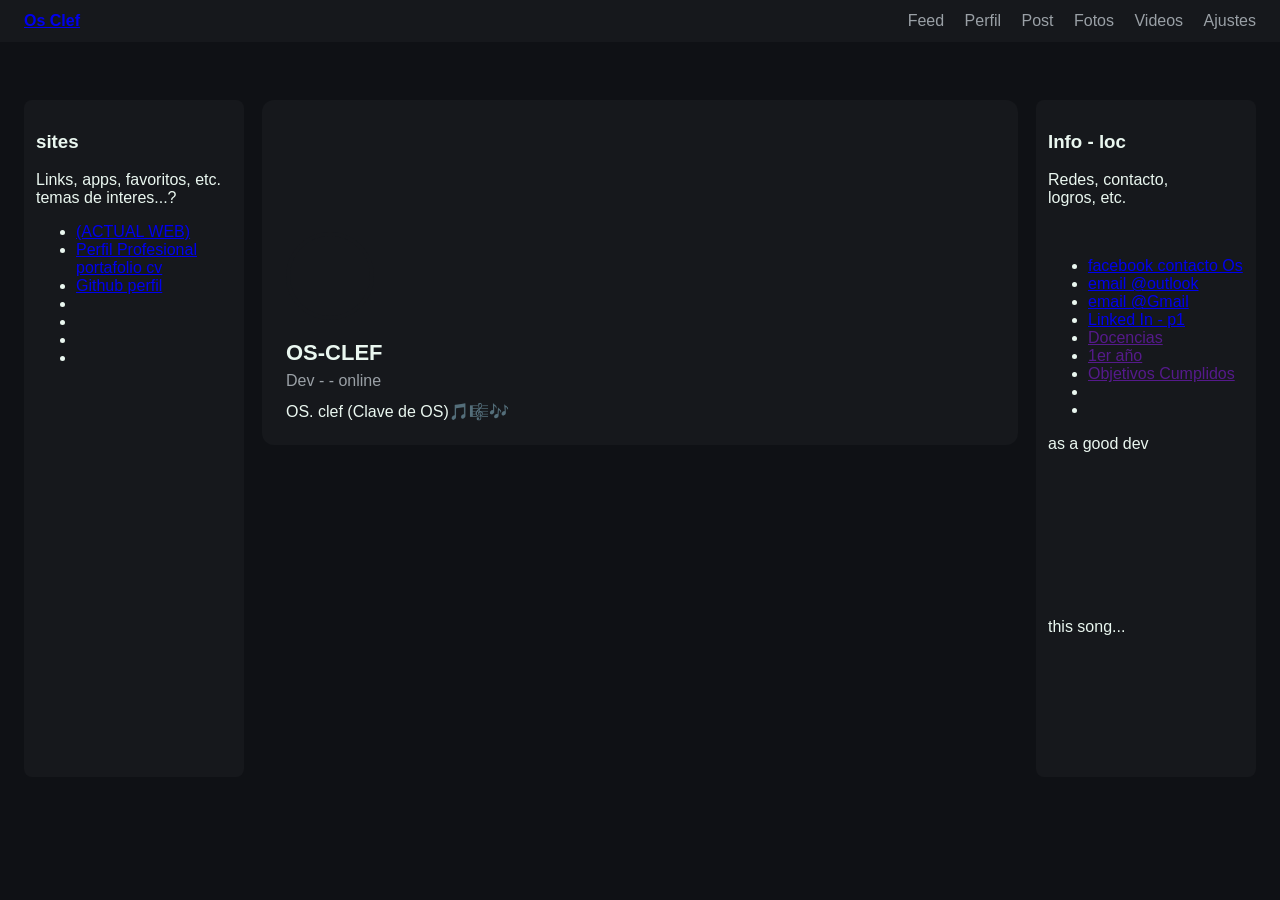
==== index.html @ 8d21d092 "Fix HTML formatting for link tags" ====
<!doctype html>
<html lang="Es-es">
<head>
	<meta property="og:title" content="Oscar Cruz Díaz">
	<meta property="og:description" content="Desarrollador Web">
	<meta property="og:image" content="/img/studio rgb pixel-heart.jpg">
	<meta property="og:url" content="https://oscarcruzdiaz.vercel.app">
	<meta charset="utf-8" />
	<meta name="viewport" content="width=device-width,initial-scale=1" />
	<meta name="description" content="Portfolio profesional de Oscar Cruz Díaz. Desarrollo web, JavaScript, SQL y proyectos freelance.">
		<link rel="icon" href="/img/logo hacker tg.jpg">
<!---
	favicon.ico">
	< link rel="stylesheet" href="css/img.css">
	< link rel="stylesheet" href="css/post.css">	
	---->
<title>App-SPA- Oz clef</title>
<link rel="stylesheet" href="css/original.css">
</head>
<body>
	<header>
			<div><strong><a href="/">
				Os Clef
			</a></strong></div>	
		<nav>
			<a href="#/feed">Feed</a>
			<a href="#/profile">Perfil</a>
			<a href="#/post">Post</a>
			<a href="#/photos">Fotos</a>
			<a href="#/videos">Videos</a>  
			<a href="#/settings">Ajustes</a>
		</nav>
	</header>
	<div class="container">
		<div class="layout">
			<aside>
				<h3>sites</h3>
				<p>Links, apps, favoritos, etc.<br>
					temas de interes...?</p>
				<div>
					
					<ul>
						<li><a class="menu-link" href="/">(ACTUAL WEB)</a></li>
						<li><a class="menu-link" href="https://oscarcruzdiaz.vercel.app">Perfil Profesional portafolio cv</a></li>
						<li><a class="menu-link" href="https://github.com/ozclef/">Github perfil</a></li>
						<li><a class="menu-link" href=""></a></li>
						<li><a class="menu-link" href="">  </a></li>
						<li><a class="menu-link" href=""></a></li>
						<li><a class="menu-link" href=""></a></li>
					</ul>
				</div>
				<div id="video">
				<!--
				<li>  <a class="menu-link" href="#/feed">Feed</a></li>
				<li>  <a class="menu-link" href="#/cv">CV</a></li>
				<li>  <a class="menu-link" href="#/photos">Fotos</a></li>
				--->   	  
        </div>
      </aside>
	  <main>
		  <div class="perfil">			
			  <div class="portada">
				  <div class="foto-perfil"></div>
			  </div>		
			  <div class="info">		  
				  <h2>OS-CLEF </h2>
				  <p>Dev - - online </p>	
				  <div class="datos">	
					  OS. clef (Clave de OS)🎵🎼🎶	
				  </div>
			  </div>
			  <div id="app" ></div>
			  <!---
			  <section id="perfil"></section>
			  <section id="productos"></section>
			  ---->
	  </main>
	  <aside>

		  <div>			  
		  <h3>Info - loc</h3>
		  <p>Redes, contacto,<br> logros, etc.</p>
		  <br>
			  <ul>				  
				  <li><a href="https://www.facebook.com/os.cref.2025/">facebook contacto Os</a></li>
				  <li><a href="outlook.com"> email @outlook</a></li>
				  <li><a href="gmail">email @Gmail</a></li>  
				  <li><a href="https://www.linkedin.com/in/oscar-cruz-2a3a883b7/">Linked In - p1</a></li>  
				  <li><a href="">Docencias</a></li>      
				  <li><a href="">1er año</a></li>  
				  <li><a href="">Objetivos Cumplidos</a></li>  
				  <li><a href=""></a></li>  
				  <li><a href=""></a></li>  
			  </ul>
			  
		  </div>
		  <div>
			  <p>
			  as a good dev
			  </p>
			<iframe width="100%" height="145" src="https://www.youtube.com/embed/F4Je7OAD5sI?si=GiiXaK48ihxfsPvs" title="YouTube video player" frameborder="0" allow="accelerometer; autoplay; clipboard-write; encrypted-media; gyroscope; picture-in-picture; web-share" referrerpolicy="strict-origin-when-cross-origin" allowfullscreen></iframe>	  
			  this song...
			  <iframe width="100%" height="125" src="https://www.youtube.com/embed/T3E9Wjbq44E?list=RDT3E9Wjbq44E" title="Gym Class Heroes: Stereo Hearts ft. Adam Levine [OFFICIAL VIDEO]" frameborder="0" allow="accelerometer; autoplay; clipboard-write; encrypted-media; gyroscope; picture-in-picture; web-share" referrerpolicy="strict-origin-when-cross-origin" allowfullscreen></iframe>
		  </div>
	  </aside>
			<!--- DIV DE LAYOUT   ---------->
		</div>
		<script src="js/app.js"></script>
		<script src="js/app2.js"></script>
		<script src="js/videos.js"></script>
</body>
</html>
<!---

	<script src="js/spa-md.js"></script>
	<script src="js/lazy.js"></script>
	--->
---- css/original.css ----
:root {      --bg: #0f1115;  
           --card: #16181c;   
           --accent: #6ce6b6; 
           --muted: #9aa0a6; 
          }
    body {      margin: 0;      font-family: 'Segoe UI', sans-serif;      background: var(--bg);      color: #eaf7f0;    }
    header {      position: fixed;      top: 0;      left: 0;      right: 0;      background: var(--card);      padding: 12px 24px;      display: flex;      justify-content: space-between;      align-items: center;      z-index: 1000;    }
    header h1 {      margin: 0;      font-size: 18px;      color: var(--accent);    }
    nav a {      margin-left: 16px;      color: var(--muted);      text-decoration: none;      font-weight: 500;    }
    .layout {      display: grid;      grid-template-columns: 220px 1fr 220px;      gap: 18px;      padding: 100px 24px 24px;    }
    aside {      background: var(--card);      padding: 12px;      border-radius: 8px;    }
    .perfil {      background: var(--card);      border-radius: 12px;      overflow: hidden;    }
    .portada {
      height: 180px;
      background: url('https://avatars.githubusercontent.com/u/227050307?v=4') center/cover;
      position: relative;
    }
    .foto-perfil {
      position: absolute;
      bottom: -40px;
      left: 24px;
      width: 80px;
      height: 80px;
      border-radius: 50%;
      border: 4px solid var(--card);
      /*background: url('https://i.imgur.com/1X1X1X1.jpg') center/cover;*/
      background: url('https://avatars.githubusercontent.com/u/227050307?v=4') center/cover;
    }
    .info {
      padding: 60px 24px 24px;
    }
    .info h2 {
      margin: 0;
      font-size: 22px;
    }
    .info p {
      margin: 6px 0;
      color: var(--muted);
    }
    .datos {
      margin-top: 12px;
      display: grid;
      grid-template-columns: 1fr 1fr;
      gap: 12px;
    }
    .dato {
      background: rgba(255,255,255,0.03);
      padding: 10px;
      border-radius: 8px;
      font-size: 14px;
    }
    @media (max-width: 768px) {
      .layout {
        grid-template-columns: 1fr;
      }
      aside {
        display: none;
      }
      .datos {
        grid-template-columns: 1fr;
      }
    }
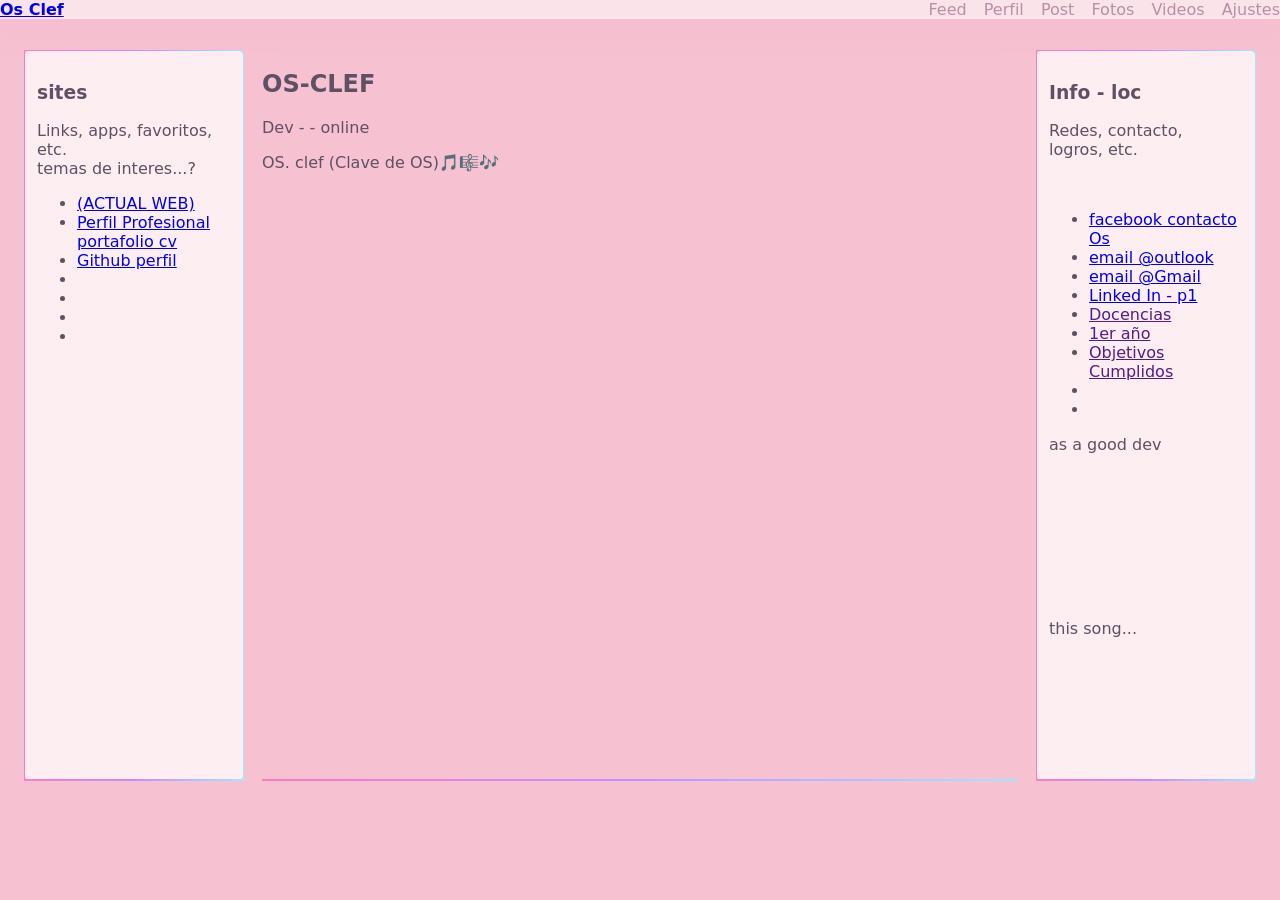
==== commit 5601327d: "Update index.html" ====
--- a/index.html
+++ b/index.html
@@ -16,9 +16,10 @@
 	favicon.ico">
 	< link rel="stylesheet" href="css/img.css">
 	< link rel="stylesheet" href="css/post.css">	
+<link rel="stylesheet" href="css/original.css">
 	---->
+	<link rel="stylesheet" href="css/unicorn.css">
 <title>App-SPA- Oz clef</title>
-<link rel="stylesheet" href="css/original.css">
 </head>
 <body>
 	<header>
--- a/css/unicorn.css
+++ b/css/unicorn.css
@@ -0,0 +1,294 @@
+/*==================================================
+=               PALETA UNICORN NAILS
+==================================================*/
+
+:root{
+  /* Fondo principal (rosa pastel) */  
+	--bg:#fdf4f8;
+  /* Texto */
+  --text:#5f5063;
+  /* Tarjetas blancas */
+  --card:rgba(255,255,255,.72);
+  /* Tarjetas un poquito más rosas */
+  --card-soft:rgba(255,240,246,.72);
+  /* Color principal */
+  --accent:#f6c1d1;
+  /* Rosa pastel */
+  --pink:#f8cddd;
+  /* Rosa clarito */
+  --pink-light:#ffe9f1;
+  /* Lavanda */
+  --lavender:#efdfff;
+  /* Blanco */
+  --white:#ffffff;
+  /* Gris rosita */
+  --muted:#b790a5;
+  /* Bordes */
+  --border:rgba(255,255,255,.65);
+  --radius:18px;
+  /* RGB decoración */
+  /* Rosa fuerte */
+  --accent1:#ff7bc5;
+  /* Lila */
+  --accent2:#c48cff;
+  /* Celeste pastel */
+  --accent3:#9fe8ff;
+}
+
+/*
+/*cambiaría los colores.* /
+--accent1:#ff86c8;
+--accent2:#d29bff;
+--accent3:#a6f1ff;
+Entonces:
+border-image:
+linear-gradient(
+90deg,
+var(--accent1),
+var(--accent2),
+var(--accent3)
+)1;
+Lo que SÍ dejaría✅rgba(255,255,255,.75)
+Vidrio.✅rgba(255,240,246,.60)
+Rosita transparente.✅rgba(255,255,255,.40)
+Muy elegante.✅backdrop-filter:blur(15px);
+Da efecto iOS.
+Una paleta completa que combina
+/** Blanco *//*
+#ffffff
+/** Blanco rosado *//*
+#fff8fb
+
+/** Rosa pastel *//*
+#ffd9e7
+
+/** Rosa bebé *//*
+#ffc5dc
+
+/** Rosa algodón *//*
+#ffb8d8
+
+/** Lavanda *//*
+#eadbff
+
+/** Lila *//*
+#d7c2ff
+
+/** Celeste pastel *//*
+#dff7ff
+
+/** Menta pastel *//*
+#dfffe8
+
+/** Gris rosita *//*
+#b89bac
+
+/** Texto *//*
+#5f5063
+*/
+
+*{box-sizing:border-box;font-family:Inter,system-ui}
+
+html{ background-color: #f6c1d1;
+ /* filter: blur(2px);*/
+	}
+
+body{    
+	transition:.25s;
+	margin:0;
+	width:100%;
+	color:var(--text);
+	
+	 background:
+    radial-gradient(circle at top,
+					180deg,
+      rgba(255,255,255,0.95),
+      rgba(255,220,235,0.8),
+      rgba(255,190,215,0.6),
+      rgba(255,170,205,0.35),
+      transparent 70%
+    );
+	position: absolute;
+	/*
+	background:linear-gradient(135deg,#ffe8f1,#fff6fa,#f5ebff);
+	*/
+}
+header{
+	position: fixed; 
+	top: 0; 
+	left: 0;      right: 0; 
+	display: flex;  
+	justify-content: space-between;   
+	align-items: center;   
+	z-index: 1000;  
+    background:rgba(255,255,255,.55);
+  /*background:var(--card);* /
+	padding: 12px 24px;    
+	justify-content:space-between;
+  display:flex;
+  padding:16px;align-items:center;
+	position:sticky;/*fixed;/*sticky;
+    backdrop-filter:blur(16px);*/
+    box-shadow: 0 10px 30px rgba(255,170,210,.18);
+}
+
+nav a , nav h1  , nav h2, nav img  {
+  margin-left:12px;	
+	text-decoration:none;
+	color:var(--muted);
+}
+ .layout {     
+	 top:10vh;
+	 display: grid; 
+	 grid-template-columns: 220px 1fr 220px;
+	 gap: 18px;
+	 padding: 50px 24px 24px; 
+ }
+
+main {
+	width:100%;
+	box-shadow: 2px 3px 12px rgba(255,255,255,0.05);
+	border-bottom: 2px solid transparent;
+	border-image: linear-gradient(
+		90deg,
+		var(--accent1),
+		var(--accent2),
+		var(--accent3)
+	) 1;
+} 
+
+
+main{	
+    background:transparent;
+}
+
+
+aside{
+    background:var(--card);
+    backdrop-filter:blur(12px);
+	padding: 12px;  
+    border:1px solid rgba(255,255,255,.6);
+	border-radius: 8px;   
+	box-shadow: 2px 3px 12px rgba(255,255,255,0.05);
+	border-bottom: 2px solid transparent;
+	border-image: linear-gradient(
+		90deg,
+		var(--accent1),
+		var(--accent2),
+		var(--accent3)
+	) 1;  
+}
+
+
+
+footer{
+    background:rgba(255,255,255,.45);
+    color:var(--muted);
+    backdrop-filter:blur(12px);
+  	text-align: center;
+  padding: 16px;
+  font-size: 0.85rem;
+  }
+
+
+.card{
+    background:var(--card);
+    backdrop-filter:blur(14px);
+    border:1px solid rgba(255,255,255,.6);
+    border-radius:var(--radius);
+}
+/*
+
+.dato{    background:rgba(255,255,255,.45);      
+      border:1px solid rgba(255,255,255,.5);
+
+}
+.perfil{
+    background:var(--card-soft);
+	border-radius: 12px;   
+	overflow: hidden; 
+}
+*/
+.btn{
+    background:linear-gradient(
+        90deg,
+        #ffb8d8,
+        #ffcde8
+    );
+    color:#744f66;
+  border-radius:var(--radius);
+  	padding:6px 12px;
+	text-decoration:none;
+}
+
+/*
+Hero
+En vez de un solo color...
+*/
+.hero{
+background:linear-gradient(135deg,#ffd7e7,#fff2f7,#efe3ff,#dff8ff);
+  position: relative;
+  width: 100%;
+  height: 420px;
+  display: flex;
+  align-items: center;
+  justify-content: center;
+/*PORTADA IMAGEN TIPO FACEBOOK + FOTO DE PERFIL*/
+/* 
+  height: 480px;
+  background: linear-gradient(
+    135deg,
+    #f6c1d1,
+    #f9d5e5,
+    #e8c7ff
+  );
+	*/
+}
+
+.hero-img {
+  width: 100%;
+  object-fit: cover;
+	 /* MAGIA */
+	-webkit-mask-image: radial-gradient(	ellipse at center,    black 65%,    transparent 100%);
+	filter: drop-shadow(0 20px 40px rgba(0,0,0,0.2));
+}
+/*
+	*/
+	/*
+  height: 100%;
+  /*
+
+
+/*  FOTO DE PERFIL */
+    .profile-pic {
+  width: 120px;
+  height: 120px;
+  border-radius: 50%;
+  overflow: hidden;
+  border: 4px solid rgba(255,255,255,0.6);
+  box-shadow: 0 10px 25px rgba(0,0,0,0.25);
+}
+
+.profile-pic img {
+  width: 100%;
+  height: 100%;
+  object-fit: cover;
+}
+
+
+    /*  LOGOTIPO  */
+    .logo-img {
+  height: 60px;
+  filter: drop-shadow(0 4px 10px rgba(0,0,0,0.25));
+}
+
+
+
+
+*/
+
+  @media (max-width: 1068px) {
+      .layout {        grid-template-columns: 1fr;      }
+    /*  aside {        display: none;      } */
+      .datos , .layout {        grid-template-columns: 1fr;      }
+    }
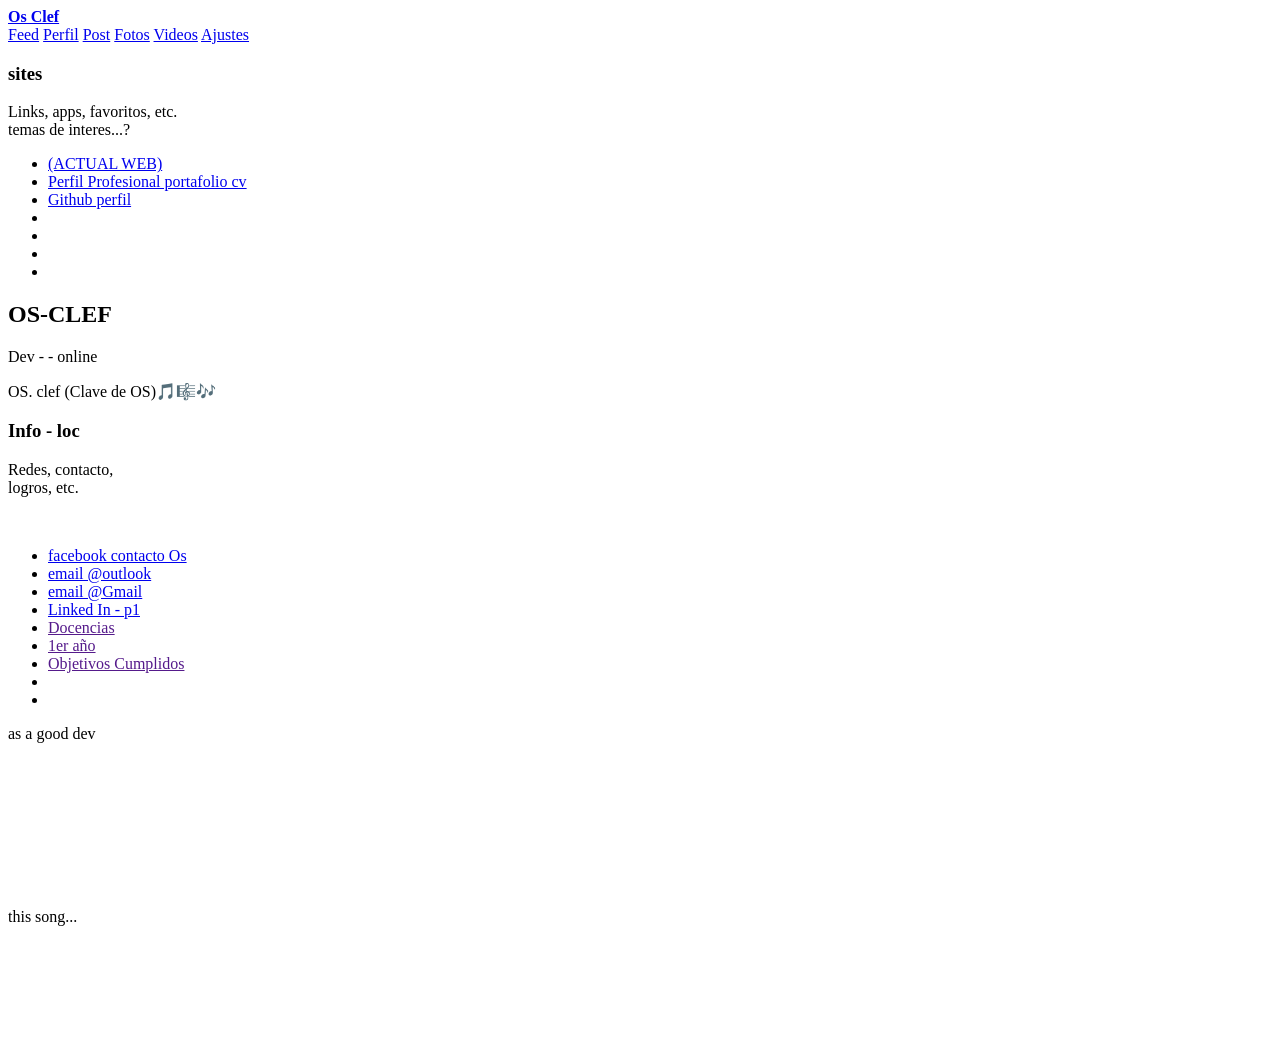
==== commit fef310bb: "Update index.html" ====
--- a/index.html
+++ b/index.html
@@ -17,8 +17,9 @@
 	< link rel="stylesheet" href="css/img.css">
 	< link rel="stylesheet" href="css/post.css">	
 <link rel="stylesheet" href="css/original.css">
+	<link rel="stylesheet" href="css/unicorn.css">
 	---->
-	<link rel="stylesheet" href="css/unicorn.css">
+	<link rel="stylesheet" href="css/market.css">
 <title>App-SPA- Oz clef</title>
 </head>
 <body>
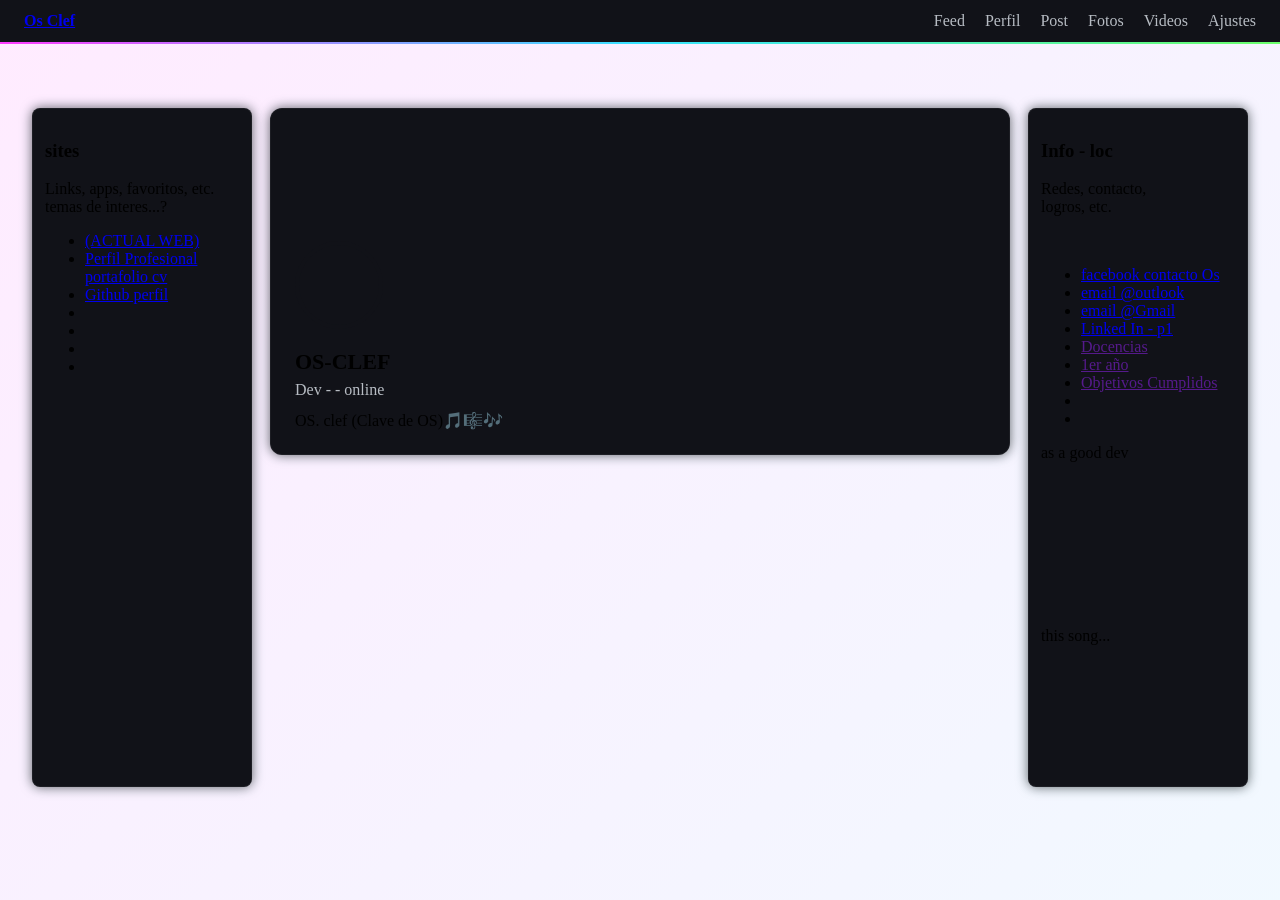
==== commit 1988d294: "Update index.html" ====
--- a/index.html
+++ b/index.html
@@ -18,8 +18,10 @@
 	< link rel="stylesheet" href="css/post.css">	
 <link rel="stylesheet" href="css/original.css">
 	<link rel="stylesheet" href="css/unicorn.css">
+	<link rel="stylesheet" href="css/market.css">
 	---->
-	<link rel="stylesheet" href="css/market.css">
+	<link rel="stylesheet" href="css/rgb.css">
+	
 <title>App-SPA- Oz clef</title>
 </head>
 <body>
--- a/css/rgb.css
+++ b/css/rgb.css
@@ -0,0 +1,173 @@
+
+
+
+:root {
+  --bg: #0a0a0f;
+  --card: #111218;
+  
+  /* Colores RGB */
+  --accent1: #ff3bff;
+  --accent2: #37e3ff;
+  --accent3: #6dff6b;
+  
+  --muted: #b7bcc3;
+}
+
+/* === FONDO RGB SUAVE === */
+body {
+  background: linear-gradient(135deg,
+    rgba(255, 0, 255, 0.08),
+    rgba(0, 255, 255, 0.08),
+    rgba(0, 255, 127, 0.08)
+  );
+  background-size: 300% 300%;
+  animation: rgbMove 12s ease infinite;
+}
+
+/* === HEADER CON LINEA RGB === */
+header {
+  background: var(--card);
+  box-shadow: 0 0 12px rgba(255,255,255,0.05);
+  border-bottom: 2px solid transparent;
+  border-image: linear-gradient(
+    90deg,
+    var(--accent1),
+    var(--accent2),
+    var(--accent3)
+  ) 1;
+}
+
+/* === TITULO RGB === */
+header h1 {
+  background: linear-gradient(90deg, var(--accent1), var(--accent2), var(--accent3));
+  -webkit-background-clip: text;
+  color: transparent;
+  font-weight: 700;
+}
+
+/* === TARJETAS CON BORDE NEON === */
+aside, .perfil {
+  background: var(--card);
+  border: 1px solid rgba(255,255,255,0.05);
+  box-shadow: 0 0 12px rgba(0,0,0,0.6),
+              0 0 18px rgba(0,255,255,0.05);
+  transition: 0.25s ease;
+}
+
+aside:hover, .perfil:hover {
+  box-shadow: 0 0 18px rgba(0,255,255,0.25),
+              0 0 24px rgba(255,0,255,0.25);
+}
+
+/* === DATOS CON ACENTO RGB === */
+.dato {
+  border-left: 3px solid var(--accent2);
+  background: rgba(255,255,255,0.04);
+  transition: 0.2s ease;
+}
+  background: rgba(255,255,255,0.08);
+  border-left-color: var(--accent3);
+}
+
+/* === ANIMACIÓN RGB GLOBAL === */
+@keyframes rgbMove {
+  0% { background-position: 0% 50%; }
+  50% { background-position: 100% 50%; }
+  100% { background-position: 0% 50%; }
+}
+      }
+      }
+        body {
+      margin: 0;
+      font-family: 'Segoe UI', sans-serif;
+      background: var(--bg);
+      color: #eaf7f0;
+    }
+    header {
+      position: fixed;
+      top: 0;
+      left: 0;
+      right: 0;
+      background: var(--card);
+      padding: 12px 24px;
+      display: flex;
+      justify-content: space-between;
+      align-items: center;
+      z-index: 1000;
+    }
+    header h1 {
+      margin: 0;
+      font-size: 18px;
+      color: var(--accent);
+    }
+    nav a {
+      margin-left: 16px;
+      color: var(--muted);
+      text-decoration: none;
+      font-weight: 500;
+    }
+    .layout {
+      display: grid;
+      grid-template-columns: 220px 1fr 220px;
+      gap: 18px;
+      padding: 100px 24px 24px;
+    }
+    aside {
+      background: var(--card);
+      padding: 12px;
+      border-radius: 8px;
+    }
+    .perfil {
+      background: var(--card);
+      border-radius: 12px;
+      overflow: hidden;
+    }
+    .portada {
+      height: 180px;
+      background: url('https://i.imgur.com/3ZQ3Z3Z.jpg') center/cover;
+      position: relative;
+    }
+    .foto-perfil {
+      position: absolute;
+      bottom: -40px;
+      left: 24px;
+      width: 80px;
+      height: 80px;
+      border-radius: 50%;
+      border: 4px solid var(--card);
+      background: url('https://i.imgur.com/1X1X1X1.jpg') center/cover;
+    }
+    .info {
+      padding: 60px 24px 24px;
+    }
+    .info h2 {
+      margin: 0;
+      font-size: 22px;
+    }
+    .info p {
+      margin: 6px 0;
+      color: var(--muted);
+    }
+    .datos {
+      margin-top: 12px;
+      display: grid;
+      grid-template-columns: 1fr 1fr;
+      gap: 12px;
+    }
+    .dato {
+      background: rgba(255,255,255,0.03);
+      padding: 10px;
+      border-radius: 8px;
+      font-size: 14px;
+    }
+    @media (max-width: 768px) {
+      .layout {
+        grid-template-columns: 1fr;
+      }
+      aside {
+        display: none;
+      }
+      .datos {
+        grid-template-columns: 1fr;
+      }
+    }
